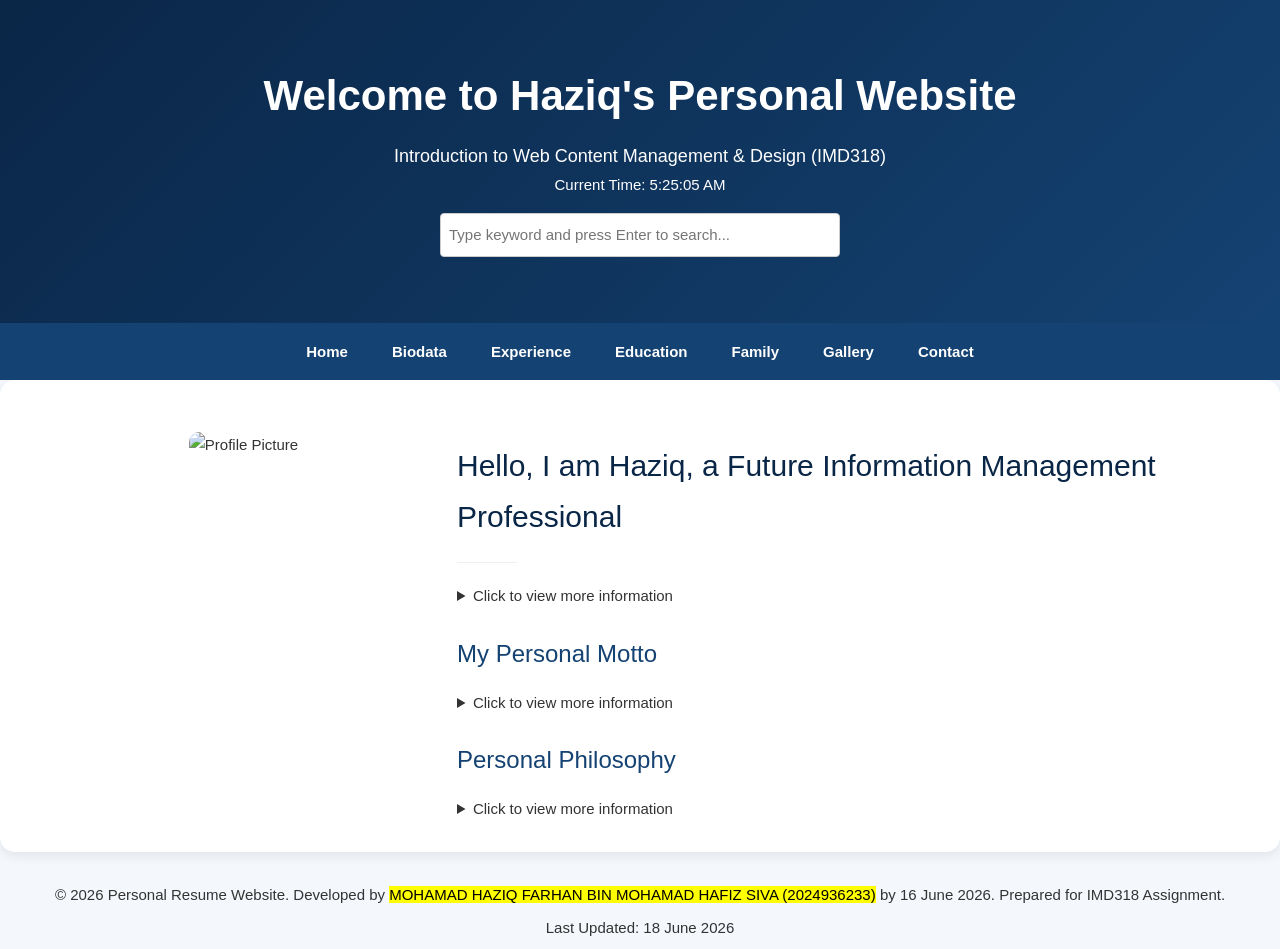
==== index.html @ fedfd25a "Add files via upload" ====
<!DOCTYPE html>
<html lang="en">
<head>
    <meta charset="UTF-8">
    <title>Haziq</title>

    <link rel="icon" type="image/png" sizes="512x512"
          href="images/manchesterunited.png">

    <!-- Fetching W3.CSS from W3Schools to style the search bar -->
    <link rel="stylesheet" href="https://www.w3schools.com/w3css/4/w3.css">
    <link rel="stylesheet" href="style.css">
    <meta charset="UTF-8">
    <meta name="viewport" content="width=device-width, initial-scale=1.0">
    <title>Home | IMD318 Resume Website</title>
    <link rel="stylesheet" href="style.css">
</head>


<body>

    <header>
        <h1> <b>Welcome to Haziq's Personal Website</b> </h1>
        <p class="text-italic">
            Introduction to Web Content Management & Design (IMD318)
        </p>
        <div id="clock-widget">Loading Clock...</div>

        <!-- ==================== SEARCH ENGINE ELEMENTS (W3SCHOOLS FORMAT) ==================== -->
        <div class="w3-section" style="max-width: 400px; margin: 15px auto 0 auto;">
            <!-- Uses w3-input and w3-border classes; handles Enter key press dynamically -->
            <input class="w3-input w3-border w3-round" type="text" id="searchInput" placeholder="Type keyword and press Enter to search..." onkeypress="checkEnter(event)">
        </div>
        <!-- Container for the error message if text is not found -->
        <div id="searchMessage" class="w3-text-red w3-center" style="margin-top: 5px; font-weight: bold; font-size: 14px;"></div>
        <!-- =================================================================================== -->
    </header>

    <nav>
        <ul>
            <li><a href="index(1).html" class="active">Home</a></li>
            <li><a href="index(2).html">Biodata</a></li>
            <li><a href="index(3).html">Experience</a></li>
            <li><a href="index(4).html">Education</a></li>
            <li><a href="index(5).html">Family</a></li>
            <li><a href="index(6).html">Gallery</a></li>
            <li><a href="index(7).html">Contact</a></li>
        </ul>
    </nav>

    <main>

        <!-- The 'searchableContent' ID allows JavaScript to parse all texts inside this section -->
        <section class="container" id="searchableContent">

            <div style="overflow:auto; margin-top:20px;">

                <!-- IMAGE -->
                <div style="float:left; width:35%; text-align:center;">

                    <img src="images/gunung.jpg"
                         alt="Profile Picture"
                         style="width:250px; height:auto; border-radius:10px;">

                </div>

                <!-- TEXT -->
                <div style="float:left; width:60%;">

                    <h2>Hello, I am Haziq, a Future Information Management Professional</h2>

                    <hr style="width:60px; margin-left:0;">

                    <p>
                        <details>
                            Welcome to Haziq's individual project website developed
                        exclusively for <b>IMD318</b>.
                          <summary>Click to view more information</summary>
                          <p>This website contains information about my background, academic milestones, work history, experience, family, and personal gallery. </p>
                        </details>

                 
                    <h3> My Personal Motto</h3>

            <p>
                <details>
                          <summary>Click to view more information</summary>
                          <p> <blockquote>
                             "To achieve success in both this life and the hereafter.
                              Also, to <strong>make my mama happy</strong>".
                              </blockquote> </p>
                        </details>
            </p>

                    <h3> Personal Philosophy</h3>
                    <details>
                          <summary>Click to view more information</summary>
                          <p><pre>To make mama happy. To make abah happy. To be rich.</pre> </p>
                        </details>

                </div>

            </div>

            <div style="clear:both;"></div>

        </section>


    </main>

    
     <footer style="text-align:center;">
    <p>&copy; 2026 Personal Resume Website. Developed by <mark>MOHAMAD HAZIQ FARHAN BIN MOHAMAD HAFIZ SIVA (2024936233)</mark> by 16 June 2026. Prepared for IMD318 Assignment.</p>
    <p>Last Updated: 18 June 2026</p>
     </footer>

    <script>
        function updateClock() {
            const now = new Date();
            document.getElementById('clock-widget').innerText =
                "Current Time: " + now.toLocaleTimeString();
        }

        setInterval(updateClock, 1000);
        updateClock();

        // ==================== JAVASCRIPT SEARCH ENGINE LOGIC ====================
        
        // 1. Listens for the 'Enter' key strike on the keyboard
        function checkEnter(event) {
            if (event.key === "Enter") {
                executeSearch();
            }
        }

        // 2. Processes text query and dynamically highlights results
        function executeSearch() {
            const keyword = document.getElementById('searchInput').value.toLowerCase();
            const errorMessage = document.getElementById('searchMessage');
            
            // Targets specific text nodes within the main searchable content block
            const textElements = document.querySelectorAll('#searchableContent h2, #searchableContent h3, #searchableContent p, #searchableContent b, #searchableContent strong');
            
            let found = false;
            errorMessage.innerText = ""; // Resets previous error notices

            // Clears previous yellow marks (<mark>) before starting a fresh search
            textElements.forEach(element => {
                if(element.hasAttribute('data-original')) {
                    element.innerHTML = element.getAttribute('data-original');
                }
            });

            if (keyword.trim() === "") {
                errorMessage.innerText = "Please enter a word to search!";
                return;
            }

            // Scans each text node for matching strings
            textElements.forEach(element => {
                const originalText = element.innerText;
                const lowerText = originalText.toLowerCase();

                // Caches the pristine HTML code for future reset cycles
                if(!element.hasAttribute('data-original')) {
                    element.setAttribute('data-original', element.innerHTML);
                }

                if (lowerText.includes(keyword)) {
                    found = true;
                    
                    // Automatically forces open <details> tags if matching hits hide inside
                    const parentDetails = element.closest('details');
                    if (parentDetails) {
                        parentDetails.open = true;
                    }

                    // Wraps matched keywords with standard yellow text markup 
                    const regex = new RegExp(`(${keyword})`, 'gi');
                    element.innerHTML = element.innerHTML.replace(regex, `<mark style="background-color: yellow; color: black;">$1</mark>`);
                }
            });

            // Alerts user if query string hits zero matches
            if (!found) {
                errorMessage.innerText = `Word "${keyword}" not found on this page!`;
            }
        }
    </script>

</body>
</html>
---- style.css ----
/* ==========================================
IMD318 PERSONAL RESUME WEBSITE
PROFESSIONAL BLUE & WHITE THEME
========================================== */

*{
margin:0;
padding:0;
box-sizing:border-box;
}

body{
font-family: "Segoe UI", Arial, sans-serif;
background-color:#f4f8fc;
color:#333;
line-height:1.7;
}

/* HEADER */

header{
background:linear-gradient(135deg,#0A2647,#144272);
color:white;
text-align:center;
padding:50px 20px;
box-shadow:0 4px 10px rgba(0,0,0,0.15);
}

header h1{
font-size:42px;
margin-bottom:10px;
}

header p{
font-size:18px;
}

/* NAVIGATION */

nav{
background:#144272;
position:sticky;
top:0;
z-index:1000;
}

nav ul{
list-style:none;
display:flex;
justify-content:center;
flex-wrap:wrap;
}

nav ul li a{
display:block;
color:white;
text-decoration:none;
padding:16px 22px;
font-weight:600;
transition:0.3s;
}

nav ul li a:hover

/* MAIN CONTENT */

.main-content{
max-width:1200px;
margin:auto;
padding:40px 20px;
}

/* SECTION */

section{
background:white;
padding:30px;
margin-bottom:30px;
border-radius:15px;
box-shadow:0 4px 12px rgba(0,0,0,0.08);
}

section h2{
color:#0A2647;
margin-bottom:15px;
}

/* PROFILE SECTION */

.profile-img{
   animation: float 3s infinite;
}

@keyframes float{
   0%{transform:translateY(0);}
   50%{transform:translateY(-10px);}
   100%{transform:translateY(0);}
}

.profile-header{
display:flex;
align-items:center;
justify-content:space-between;
gap:40px;
flex-wrap:wrap;

```
background:white;
padding:30px;
border-radius:15px;
box-shadow:0 4px 12px rgba(0,0,0,0.08);

margin-bottom:30px;
```

}

.profile-text{
flex:2;
}

.profile-text h2{
color:#0A2647;
margin-bottom:10px;
font-size:32px;
}

.profile-text p{
margin-bottom:8px;
color:#555;
}

.profile-img{
width:250px;
height:250px;
object-fit:cover;

```
border-radius:50%;

border:6px solid #144272;

box-shadow:0 4px 15px rgba(0,0,0,0.2);
```

}

/* TABLE */

table{
width:100%;
border-collapse:collapse;
margin-top:20px;

```
background:white;
border-radius:10px;
overflow:hidden;
```

}

th{
background:#144272;
color:white;
padding:15px;
text-align:left;
}

td{
padding:14px;
border-bottom:1px solid #ddd;
}

tr:nth-child(even){
background:#f7fbff;
}

tr:hover

/* HEADINGS */

h2{
color:#0A2647;
margin-bottom:15px;
}

h3{
color:#144272;
margin-top:25px;
margin-bottom:15px;
}

img {
    animation: fadeUp 1s ease;
    transition: transform 0.4s ease, box-shadow 0.4s ease;
}

img:hover {
    transform: scale(1.08);
    box-shadow: 0 8px 20px rgba(0,0,0,0.3);
}

@keyframes fadeUp {
    from {
        opacity: 0;
        transform: translateY(30px);
    }

    to {
        opacity: 1;
        transform: translateY(0);
    }
}

/* CARDS */

.card-container{
display:flex;
flex-wrap:wrap;
gap:25px;
justify-content:center;
}

.card{
background:white;
width:280px;
padding:25px;

```
border-radius:15px;

box-shadow:0 4px 12px rgba(0,0,0,0.08);

transition:0.3s;
```

}

.card:hover{
transform:translateY(-5px);
}

.card h3{
margin-bottom:10px;
}

/* BUTTON */

.btn{
display:inline-block;

```
background:#144272;
color:white;

text-decoration:none;

padding:10px 20px;

border-radius:8px;

margin-top:10px;

transition:0.3s;
```

}

.btn:hover

/* GALLERY */

.gallery{
display:grid;
grid-template-columns:repeat(auto-fit,minmax(250px,1fr));
gap:20px;
}

.gallery img{
width:100%;
border-radius:12px;
transition:0.3s;
}

.gallery img:hover{
transform:scale(1.03);
}

.caption{
text-align:center;
margin-top:8px;
font-weight:600;
}

/* FORM */

form{
background:white;
padding:25px;
border-radius:15px;
box-shadow:0 4px 12px rgba(0,0,0,0.08);
}

input,
textarea{
width:100%;
padding:12px;
margin-top:8px;
margin-bottom:15px;

```
border:1px solid #ccc;
border-radius:8px;
```

}

input[type="submit"]{
background:#144272;
color:white;
border:none;
cursor:pointer;
font-weight:bold;
}

input[type="submit"]:hover

/* FOOTER */

footer{
background:#0A2647;
color:white;
text-align:center;
padding:25px;
margin-top:40px;
}

footer p{
margin-bottom:8px;
}

/* RESPONSIVE */

@media screen and (max-width:768px){

```
.profile-header{
    flex-direction:column;
    text-align:center;
}

.profile-img{
    width:200px;
    height:200px;
}

nav ul{
    flex-direction:column;
}
```


}
---- style.css ----
/* ==========================================
IMD318 PERSONAL RESUME WEBSITE
PROFESSIONAL BLUE & WHITE THEME
========================================== */

*{
margin:0;
padding:0;
box-sizing:border-box;
}

body{
font-family: "Segoe UI", Arial, sans-serif;
background-color:#f4f8fc;
color:#333;
line-height:1.7;
}

/* HEADER */

header{
background:linear-gradient(135deg,#0A2647,#144272);
color:white;
text-align:center;
padding:50px 20px;
box-shadow:0 4px 10px rgba(0,0,0,0.15);
}

header h1{
font-size:42px;
margin-bottom:10px;
}

header p{
font-size:18px;
}

/* NAVIGATION */

nav{
background:#144272;
position:sticky;
top:0;
z-index:1000;
}

nav ul{
list-style:none;
display:flex;
justify-content:center;
flex-wrap:wrap;
}

nav ul li a{
display:block;
color:white;
text-decoration:none;
padding:16px 22px;
font-weight:600;
transition:0.3s;
}

nav ul li a:hover

/* MAIN CONTENT */

.main-content{
max-width:1200px;
margin:auto;
padding:40px 20px;
}

/* SECTION */

section{
background:white;
padding:30px;
margin-bottom:30px;
border-radius:15px;
box-shadow:0 4px 12px rgba(0,0,0,0.08);
}

section h2{
color:#0A2647;
margin-bottom:15px;
}

/* PROFILE SECTION */

.profile-img{
   animation: float 3s infinite;
}

@keyframes float{
   0%{transform:translateY(0);}
   50%{transform:translateY(-10px);}
   100%{transform:translateY(0);}
}

.profile-header{
display:flex;
align-items:center;
justify-content:space-between;
gap:40px;
flex-wrap:wrap;

```
background:white;
padding:30px;
border-radius:15px;
box-shadow:0 4px 12px rgba(0,0,0,0.08);

margin-bottom:30px;
```

}

.profile-text{
flex:2;
}

.profile-text h2{
color:#0A2647;
margin-bottom:10px;
font-size:32px;
}

.profile-text p{
margin-bottom:8px;
color:#555;
}

.profile-img{
width:250px;
height:250px;
object-fit:cover;

```
border-radius:50%;

border:6px solid #144272;

box-shadow:0 4px 15px rgba(0,0,0,0.2);
```

}

/* TABLE */

table{
width:100%;
border-collapse:collapse;
margin-top:20px;

```
background:white;
border-radius:10px;
overflow:hidden;
```

}

th{
background:#144272;
color:white;
padding:15px;
text-align:left;
}

td{
padding:14px;
border-bottom:1px solid #ddd;
}

tr:nth-child(even){
background:#f7fbff;
}

tr:hover

/* HEADINGS */

h2{
color:#0A2647;
margin-bottom:15px;
}

h3{
color:#144272;
margin-top:25px;
margin-bottom:15px;
}

img {
    animation: fadeUp 1s ease;
    transition: transform 0.4s ease, box-shadow 0.4s ease;
}

img:hover {
    transform: scale(1.08);
    box-shadow: 0 8px 20px rgba(0,0,0,0.3);
}

@keyframes fadeUp {
    from {
        opacity: 0;
        transform: translateY(30px);
    }

    to {
        opacity: 1;
        transform: translateY(0);
    }
}

/* CARDS */

.card-container{
display:flex;
flex-wrap:wrap;
gap:25px;
justify-content:center;
}

.card{
background:white;
width:280px;
padding:25px;

```
border-radius:15px;

box-shadow:0 4px 12px rgba(0,0,0,0.08);

transition:0.3s;
```

}

.card:hover{
transform:translateY(-5px);
}

.card h3{
margin-bottom:10px;
}

/* BUTTON */

.btn{
display:inline-block;

```
background:#144272;
color:white;

text-decoration:none;

padding:10px 20px;

border-radius:8px;

margin-top:10px;

transition:0.3s;
```

}

.btn:hover

/* GALLERY */

.gallery{
display:grid;
grid-template-columns:repeat(auto-fit,minmax(250px,1fr));
gap:20px;
}

.gallery img{
width:100%;
border-radius:12px;
transition:0.3s;
}

.gallery img:hover{
transform:scale(1.03);
}

.caption{
text-align:center;
margin-top:8px;
font-weight:600;
}

/* FORM */

form{
background:white;
padding:25px;
border-radius:15px;
box-shadow:0 4px 12px rgba(0,0,0,0.08);
}

input,
textarea{
width:100%;
padding:12px;
margin-top:8px;
margin-bottom:15px;

```
border:1px solid #ccc;
border-radius:8px;
```

}

input[type="submit"]{
background:#144272;
color:white;
border:none;
cursor:pointer;
font-weight:bold;
}

input[type="submit"]:hover

/* FOOTER */

footer{
background:#0A2647;
color:white;
text-align:center;
padding:25px;
margin-top:40px;
}

footer p{
margin-bottom:8px;
}

/* RESPONSIVE */

@media screen and (max-width:768px){

```
.profile-header{
    flex-direction:column;
    text-align:center;
}

.profile-img{
    width:200px;
    height:200px;
}

nav ul{
    flex-direction:column;
}
```


}
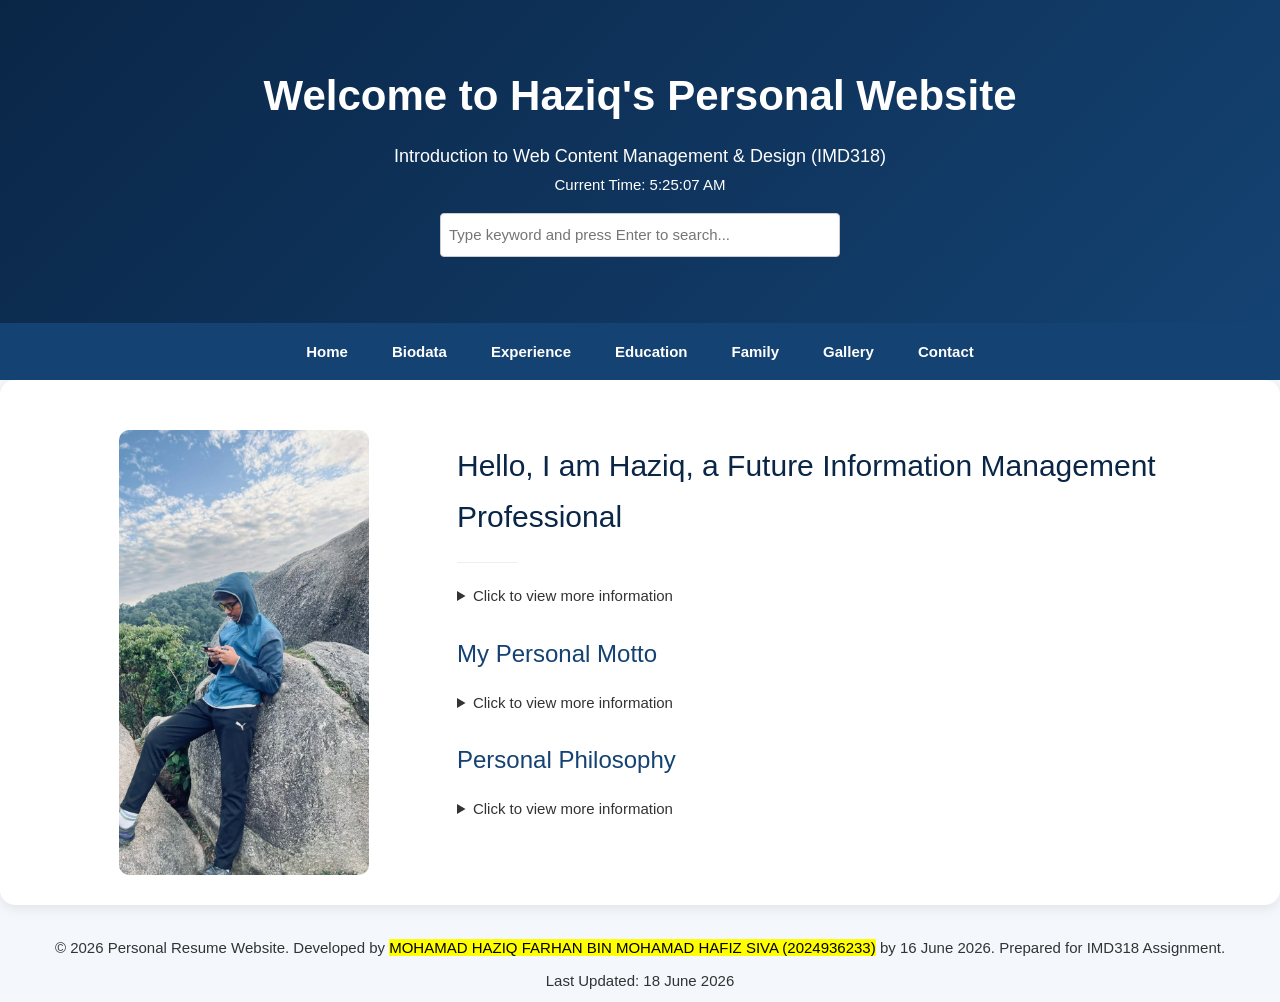
==== commit 9d783690: "Update index.html" ====
--- a/index.html
+++ b/index.html
@@ -58,7 +58,7 @@
                 <!-- IMAGE -->
                 <div style="float:left; width:35%; text-align:center;">
 
-                    <img src="images/gunung.jpg"
+                    <img src="gunung.jpg"
                          alt="Profile Picture"
                          style="width:250px; height:auto; border-radius:10px;">
 
@@ -190,4 +190,4 @@
     </script>
 
 </body>
-</html>+</html>
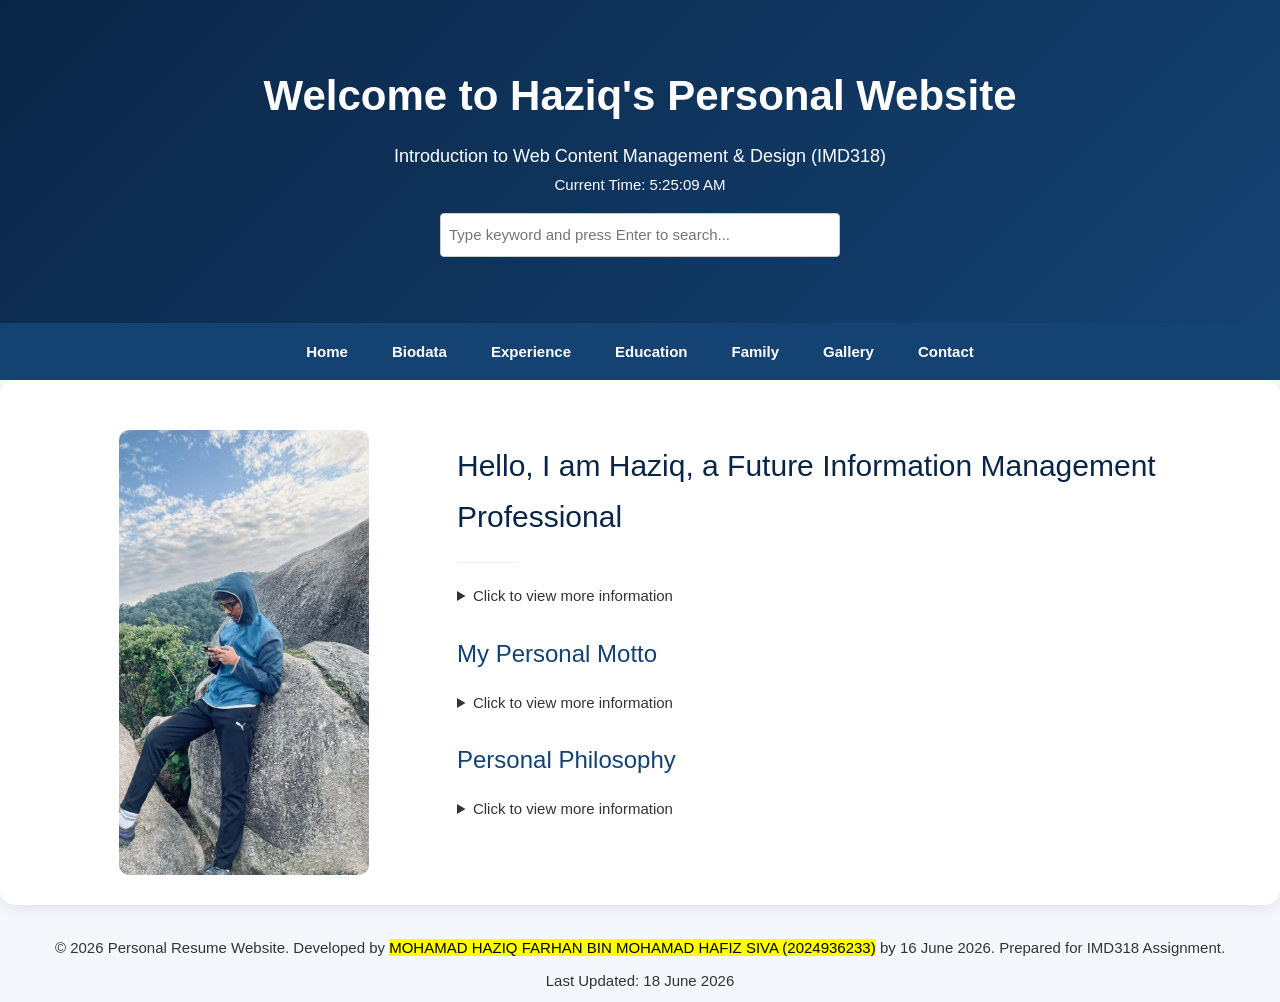
==== commit c989a991: "Update index.html" ====
--- a/index.html
+++ b/index.html
@@ -5,7 +5,7 @@
     <title>Haziq</title>
 
     <link rel="icon" type="image/png" sizes="512x512"
-          href="images/manchesterunited.png">
+          href="manchesterunited.png">
 
     <!-- Fetching W3.CSS from W3Schools to style the search bar -->
     <link rel="stylesheet" href="https://www.w3schools.com/w3css/4/w3.css">
